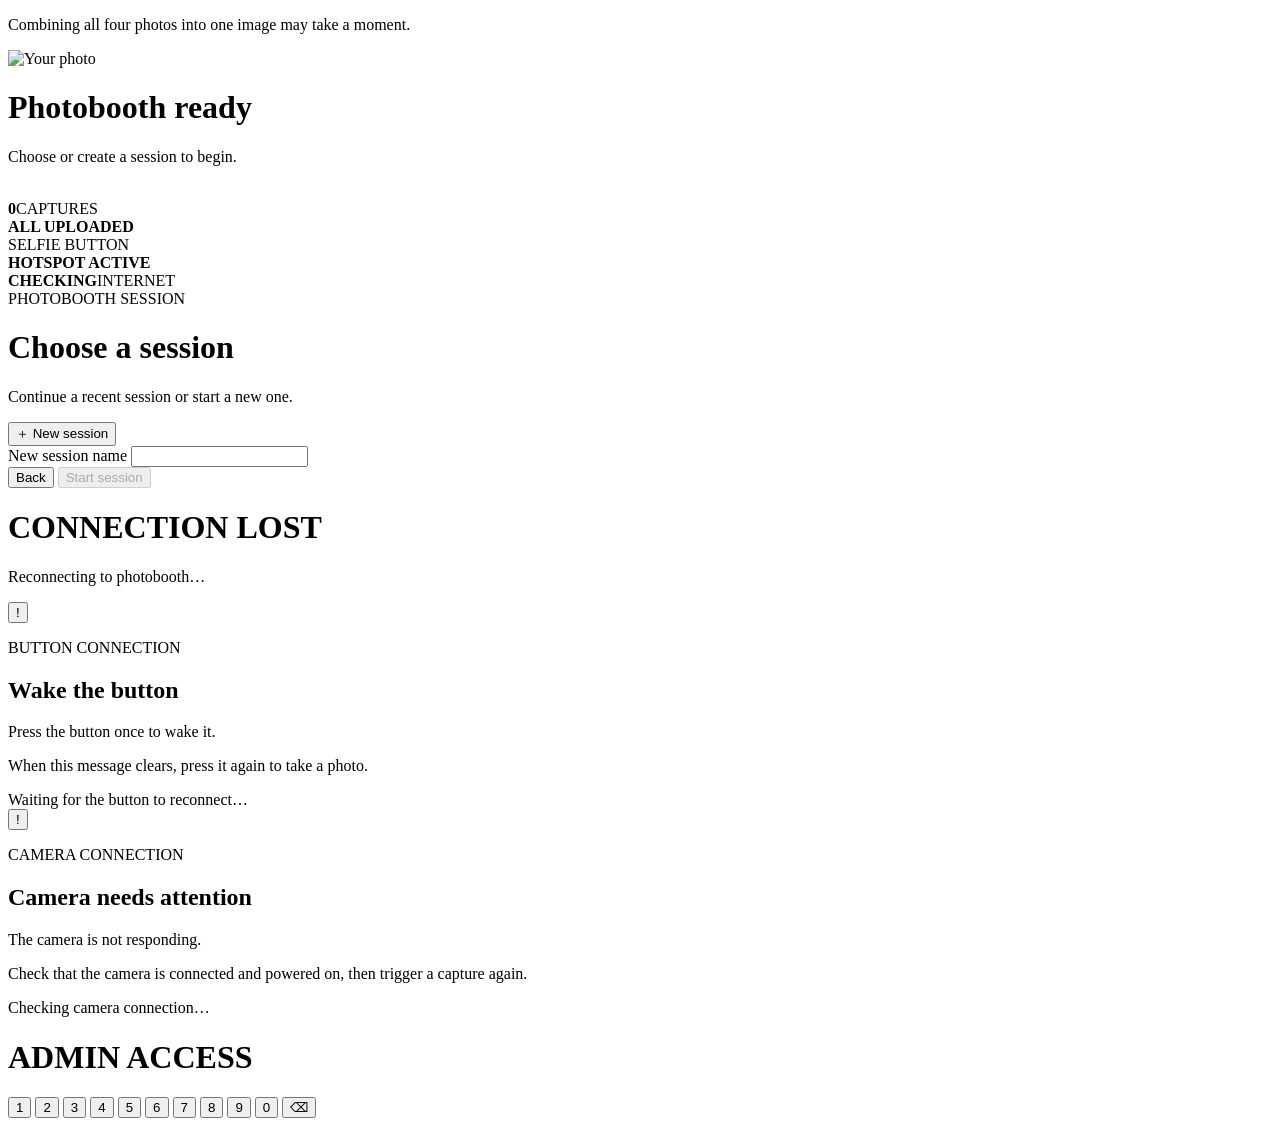
==== photobooth/static/index.html @ af777d86 "Share the kiosk connection popup design" ====
<!doctype html>
<html lang="en">
<head>
  <meta charset="utf-8">
  <meta name="viewport" content="width=device-width,initial-scale=1,viewport-fit=cover">
  <meta name="theme-color" content="#080b0d">
  <title>Photobooth</title>
  <link rel="stylesheet" href="/static/appearance.css">
  <link rel="stylesheet" href="/static/kiosk.css">
  <link rel="stylesheet" href="/static/pin-dialog.css">
</head>
<body>
  <main id="screen" class="idle">
    <div id="photo-wall" class="photo-wall"></div>
    <section id="overlay" class="overlay hidden">
      <div id="photo-position" class="photo-position hidden"></div>
      <div id="countdown" class="countdown"></div>
      <div class="capture-messages">
        <p id="capture-detail" class="capture-detail hidden"></p>
        <p id="sequence-processing" class="sequence-processing hidden" role="status">
          <span class="spinner" aria-hidden="true"></span>
          <span>Combining all four photos into one image may take a moment.</span>
        </p>
      </div>
      <img id="result" class="result hidden" alt="Your photo">
    </section>
    <div id="empty" class="empty hidden">
      <h1>Photobooth ready</h1>
      <p>Choose or create a session to begin.</p>
    </div>
    <footer id="event-footer" class="event-footer hidden">
      <div class="event-heading">
        <img id="footer-logo" class="footer-logo hidden" alt="">
        <strong id="event"></strong>
      </div>
      <div class="event-stats">
        <div class="event-stat"><strong id="capture-count">0</strong><span>CAPTURES</span></div>
        <span class="footer-divider"></span>
        <div class="event-stat upload-stat"><i id="upload-indicator"></i><strong id="upload-status">ALL UPLOADED</strong><span id="upload-count"></span></div>
        <span class="footer-divider"></span>
        <div id="selfie-stat" class="event-stat selfie-stat hidden" aria-live="polite"><strong id="selfie-status"></strong><span>SELFIE BUTTON</span></div>
        <span id="selfie-divider" class="footer-divider hidden"></span>
        <div id="hotspot-stat" class="event-stat hidden" role="status"><strong>HOTSPOT ACTIVE</strong><span id="hotspot-ssid"></span></div>
        <span id="hotspot-divider" class="footer-divider hidden"></span>
        <div id="admin-access" class="event-stat internet-stat" role="button" tabindex="0" aria-label="Hold to open the local admin panel"><i id="internet-indicator"></i><strong id="internet-status">CHECKING</strong><span>INTERNET</span></div>
      </div>
    </footer>
    <div id="session-dialog" class="session-picker hidden" role="dialog" aria-modal="true">
      <div class="picker-card">
        <span class="picker-kicker">PHOTOBOOTH SESSION</span>
        <h1>Choose a session</h1>
        <p>Continue a recent session or start a new one.</p>
        <p id="picker-hotspot" class="hidden" role="status"></p>
        <div id="picker-options" class="picker-options">
          <div id="session-list" class="session-list"></div>
          <button id="start-new-session" class="picker-new" type="button">＋ New session</button>
        </div>
        <section id="new-session-form" class="new-session-form hidden">
          <label for="session-input">New session name</label>
          <input id="session-input" maxlength="80" autocomplete="off">
          <div id="onscreen-keyboard" class="onscreen-keyboard"></div>
          <div class="picker-form-actions">
            <button id="back-to-sessions" class="picker-back" type="button">Back</button>
            <button id="create-session" class="picker-create" type="button" disabled>Start session</button>
          </div>
        </section>
        <div id="picker-error" role="status"></div>
      </div>
    </div>
    <div id="connection-status" class="connection-overlay hidden" role="status" aria-live="polite">
      <div><span class="connection-spinner"></span><h1>CONNECTION LOST</h1><p>Reconnecting to photobooth…</p></div>
    </div>
    <div id="selfie-wake-prompt" class="connection-prompt-overlay selfie-wake-overlay hidden">
      <section class="connection-prompt-card">
        <button id="selfie-admin-access" class="connection-prompt-icon" type="button" aria-label="Hold to open the local admin panel">!</button>
        <div class="connection-prompt-message" role="status">
          <p class="connection-prompt-kicker">BUTTON CONNECTION</p>
          <h1>Wake the button</h1>
          <p>Press the button once to wake it.</p>
          <p class="connection-prompt-help">When this message clears, press it again to take a photo.</p>
          <span class="connection-prompt-wait"><i></i> Waiting for the button to reconnect…</span>
        </div>
      </section>
    </div>
    <div id="camera-error" class="connection-prompt-overlay hidden" role="alert" aria-live="assertive">
      <section class="connection-prompt-card">
        <button id="camera-admin-access" class="connection-prompt-icon" type="button" aria-label="Hold to open the local admin panel">!</button>
        <div class="connection-prompt-message">
          <p class="connection-prompt-kicker">CAMERA CONNECTION</p>
          <h1>Camera needs attention</h1>
          <p id="camera-error-detail">The camera is not responding.</p>
          <p class="connection-prompt-help">Check that the camera is connected and powered on, then trigger a capture again.</p>
          <span class="connection-prompt-wait"><i></i> Checking camera connection…</span>
        </div>
      </section>
    </div>
    <div id="admin-pin-dialog" class="admin-pin-overlay hidden" role="dialog" aria-modal="true" aria-labelledby="admin-pin-title">
      <form id="admin-pin-form" class="admin-pin-card" tabindex="-1">
        <h1 id="admin-pin-title" class="picker-kicker">ADMIN ACCESS</h1>
        <output class="admin-pin-progress" aria-label="PIN digits entered"></output>
        <div class="admin-pin-pad" aria-label="PIN keypad">
          <button type="button" data-digit="1">1</button>
          <button type="button" data-digit="2">2</button>
          <button type="button" data-digit="3">3</button>
          <button type="button" data-digit="4">4</button>
          <button type="button" data-digit="5">5</button>
          <button type="button" data-digit="6">6</button>
          <button type="button" data-digit="7">7</button>
          <button type="button" data-digit="8">8</button>
          <button type="button" data-digit="9">9</button>
          <button type="button" data-digit="0">0</button>
          <button type="button" data-backspace aria-label="Backspace">⌫</button>
        </div>
        <div id="admin-pin-error" class="admin-pin-error" role="status"></div>
      </form>
    </div>
    <div id="error" class="error"></div>
  </main>
  <script src="/static/appearance.js" defer></script>
  <script src="/static/pin-keypad.js" defer></script>
  <script src="/static/kiosk.js" defer></script>
</body>
</html>
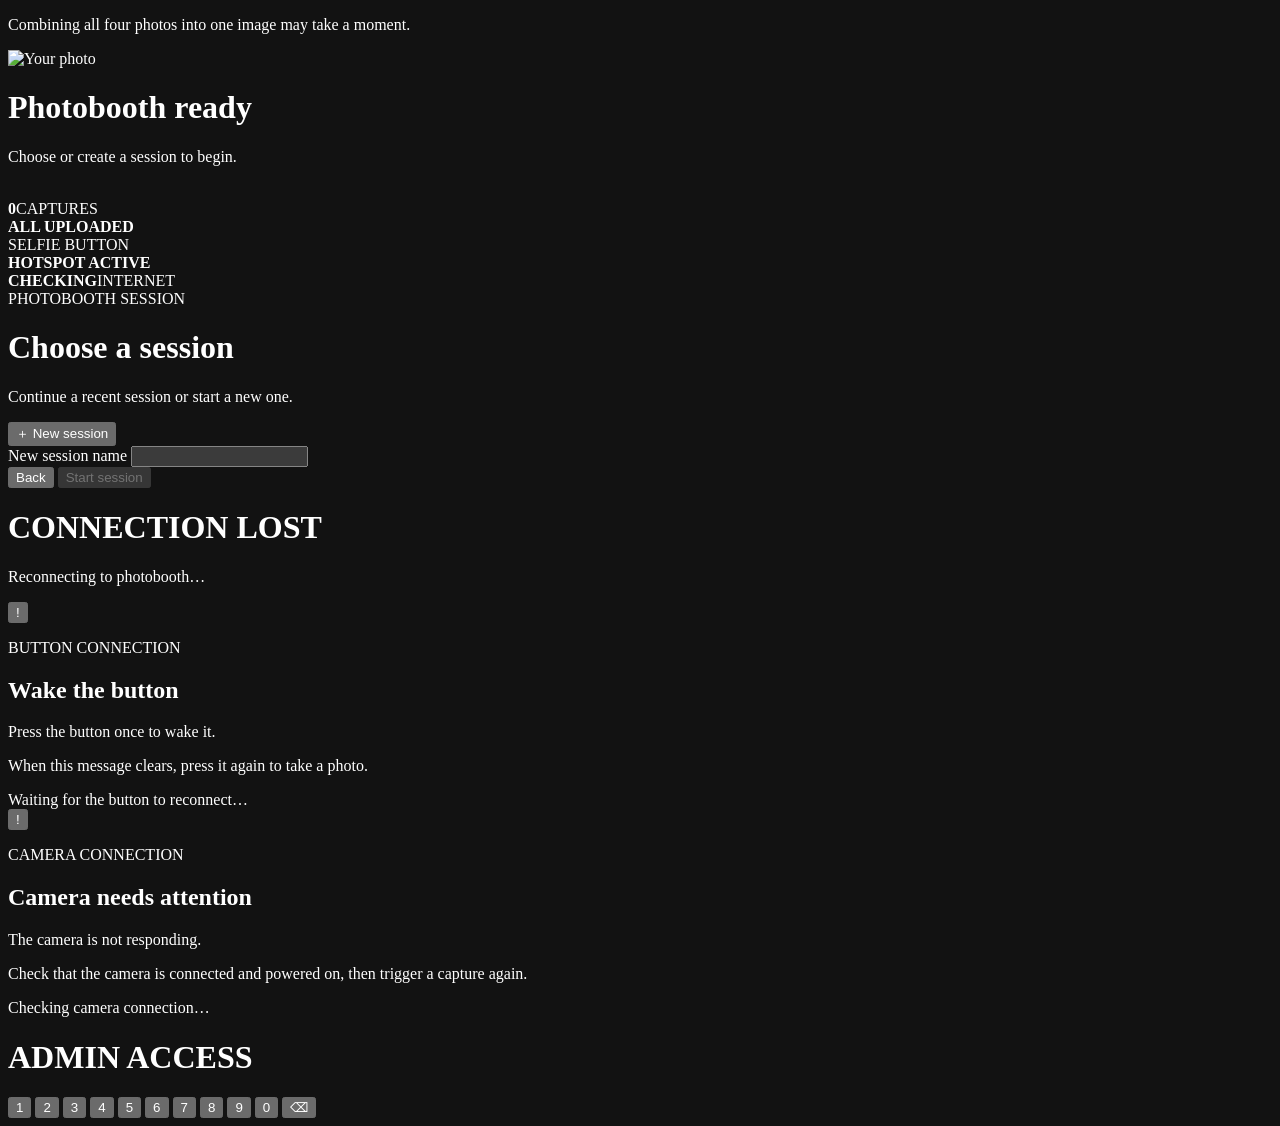
==== commit 796bb221: "Add Photobooth boot splash and kiosk startup" ====
--- a/photobooth/static/index.html
+++ b/photobooth/static/index.html
@@ -1,8 +1,9 @@
 <!doctype html>
-<html lang="en">
+<html lang="en" class="hide-scrollbars">
 <head>
   <meta charset="utf-8">
   <meta name="viewport" content="width=device-width,initial-scale=1,viewport-fit=cover">
+  <meta name="color-scheme" content="dark">
   <meta name="theme-color" content="#080b0d">
   <title>Photobooth</title>
   <link rel="stylesheet" href="/static/appearance.css">
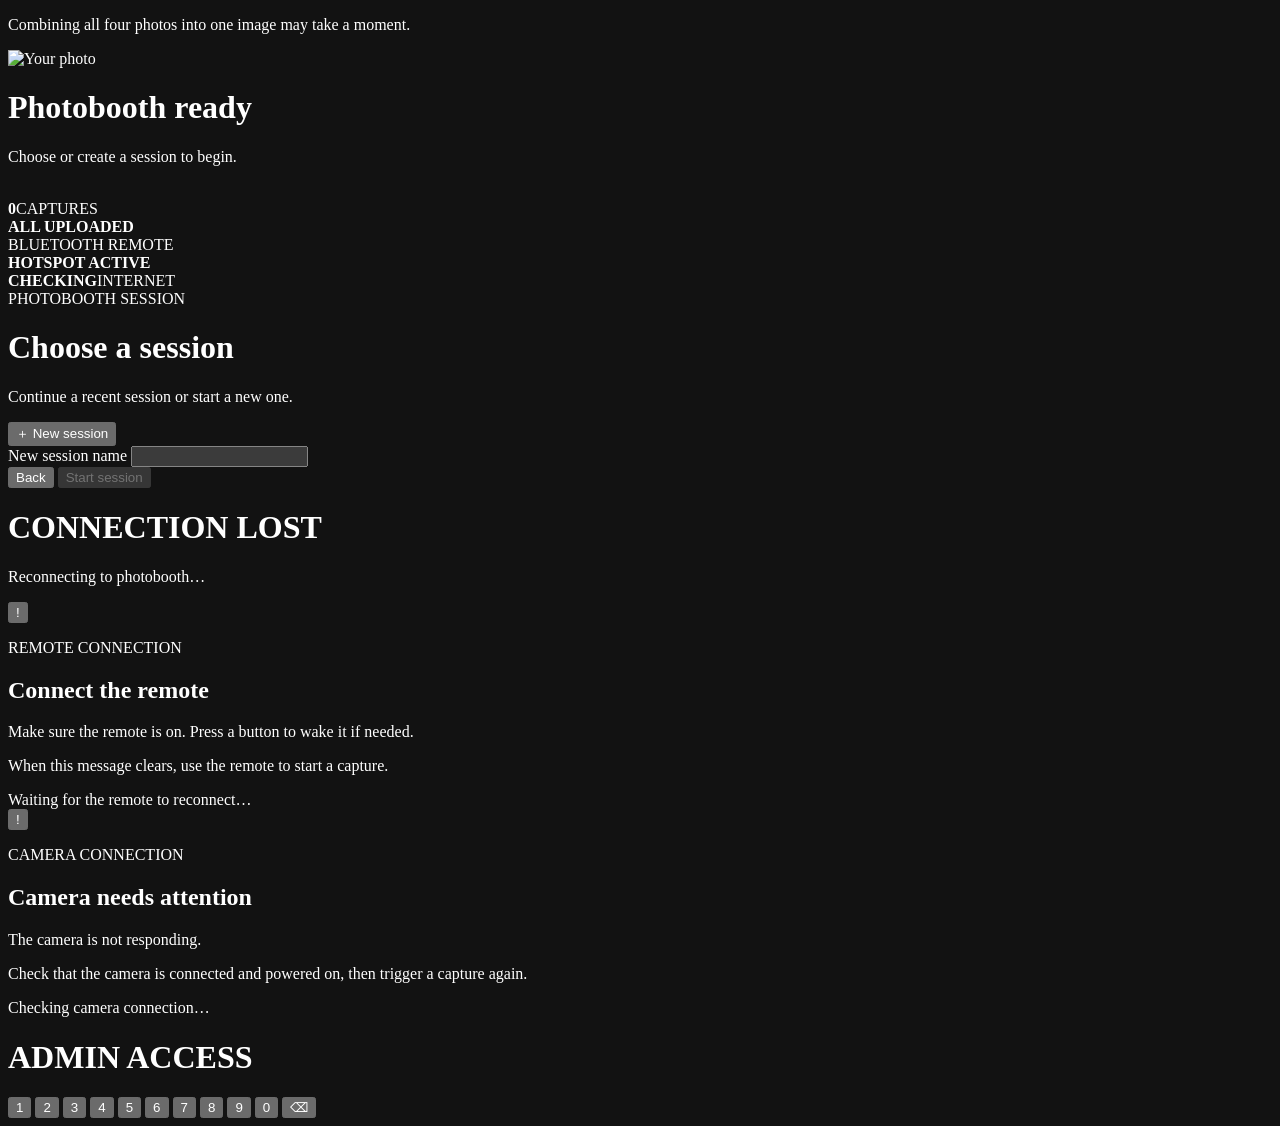
==== commit 5f73d0e1: "Support Bluetooth capture remotes in local admin" ====
--- a/photobooth/static/index.html
+++ b/photobooth/static/index.html
@@ -39,7 +39,7 @@
         <span class="footer-divider"></span>
         <div class="event-stat upload-stat"><i id="upload-indicator"></i><strong id="upload-status">ALL UPLOADED</strong><span id="upload-count"></span></div>
         <span class="footer-divider"></span>
-        <div id="selfie-stat" class="event-stat selfie-stat hidden" aria-live="polite"><strong id="selfie-status"></strong><span>SELFIE BUTTON</span></div>
+        <div id="selfie-stat" class="event-stat selfie-stat hidden" aria-live="polite"><strong id="selfie-status"></strong><span>BLUETOOTH REMOTE</span></div>
         <span id="selfie-divider" class="footer-divider hidden"></span>
         <div id="hotspot-stat" class="event-stat hidden" role="status"><strong>HOTSPOT ACTIVE</strong><span id="hotspot-ssid"></span></div>
         <span id="hotspot-divider" class="footer-divider hidden"></span>
@@ -75,11 +75,11 @@
       <section class="connection-prompt-card">
         <button id="selfie-admin-access" class="connection-prompt-icon" type="button" aria-label="Hold to open the local admin panel">!</button>
         <div class="connection-prompt-message" role="status">
-          <p class="connection-prompt-kicker">BUTTON CONNECTION</p>
-          <h1>Wake the button</h1>
-          <p>Press the button once to wake it.</p>
-          <p class="connection-prompt-help">When this message clears, press it again to take a photo.</p>
-          <span class="connection-prompt-wait"><i></i> Waiting for the button to reconnect…</span>
+          <p class="connection-prompt-kicker">REMOTE CONNECTION</p>
+          <h1>Connect the remote</h1>
+          <p>Make sure the remote is on. Press a button to wake it if needed.</p>
+          <p class="connection-prompt-help">When this message clears, use the remote to start a capture.</p>
+          <span class="connection-prompt-wait"><i></i> Waiting for the remote to reconnect…</span>
         </div>
       </section>
     </div>
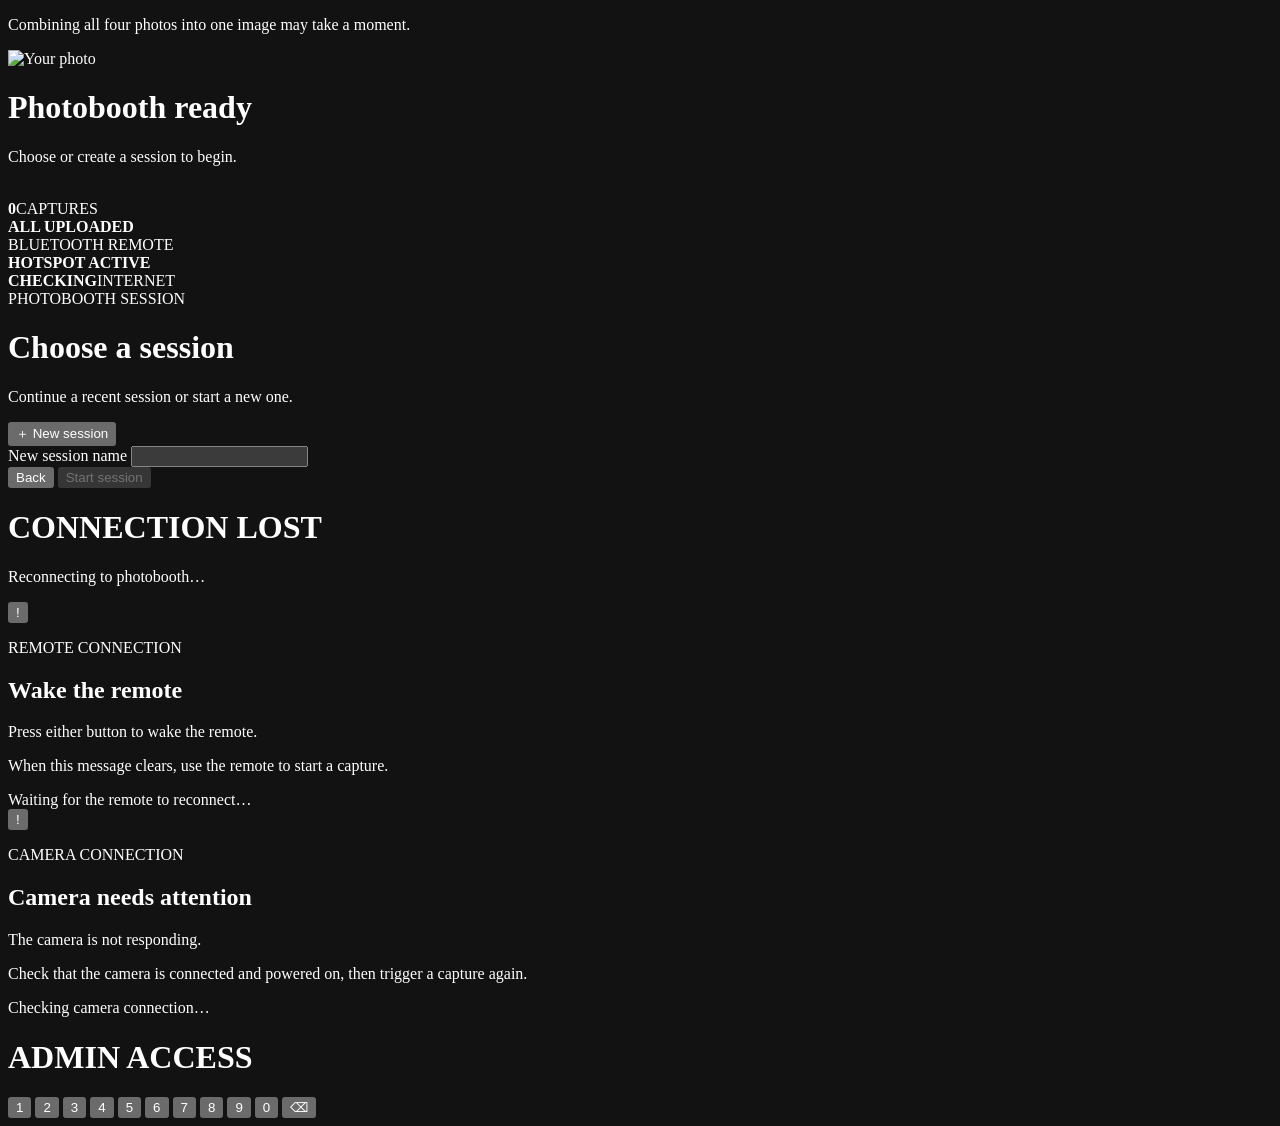
==== commit c9de96f3: "Document remote LED circuit and idle sleep" ====
--- a/photobooth/static/index.html
+++ b/photobooth/static/index.html
@@ -76,8 +76,8 @@
         <button id="selfie-admin-access" class="connection-prompt-icon" type="button" aria-label="Hold to open the local admin panel">!</button>
         <div class="connection-prompt-message" role="status">
           <p class="connection-prompt-kicker">REMOTE CONNECTION</p>
-          <h1>Connect the remote</h1>
-          <p>Make sure the remote is on. Press a button to wake it if needed.</p>
+          <h1>Wake the remote</h1>
+          <p>Press either button to wake the remote.</p>
           <p class="connection-prompt-help">When this message clears, use the remote to start a capture.</p>
           <span class="connection-prompt-wait"><i></i> Waiting for the remote to reconnect…</span>
         </div>
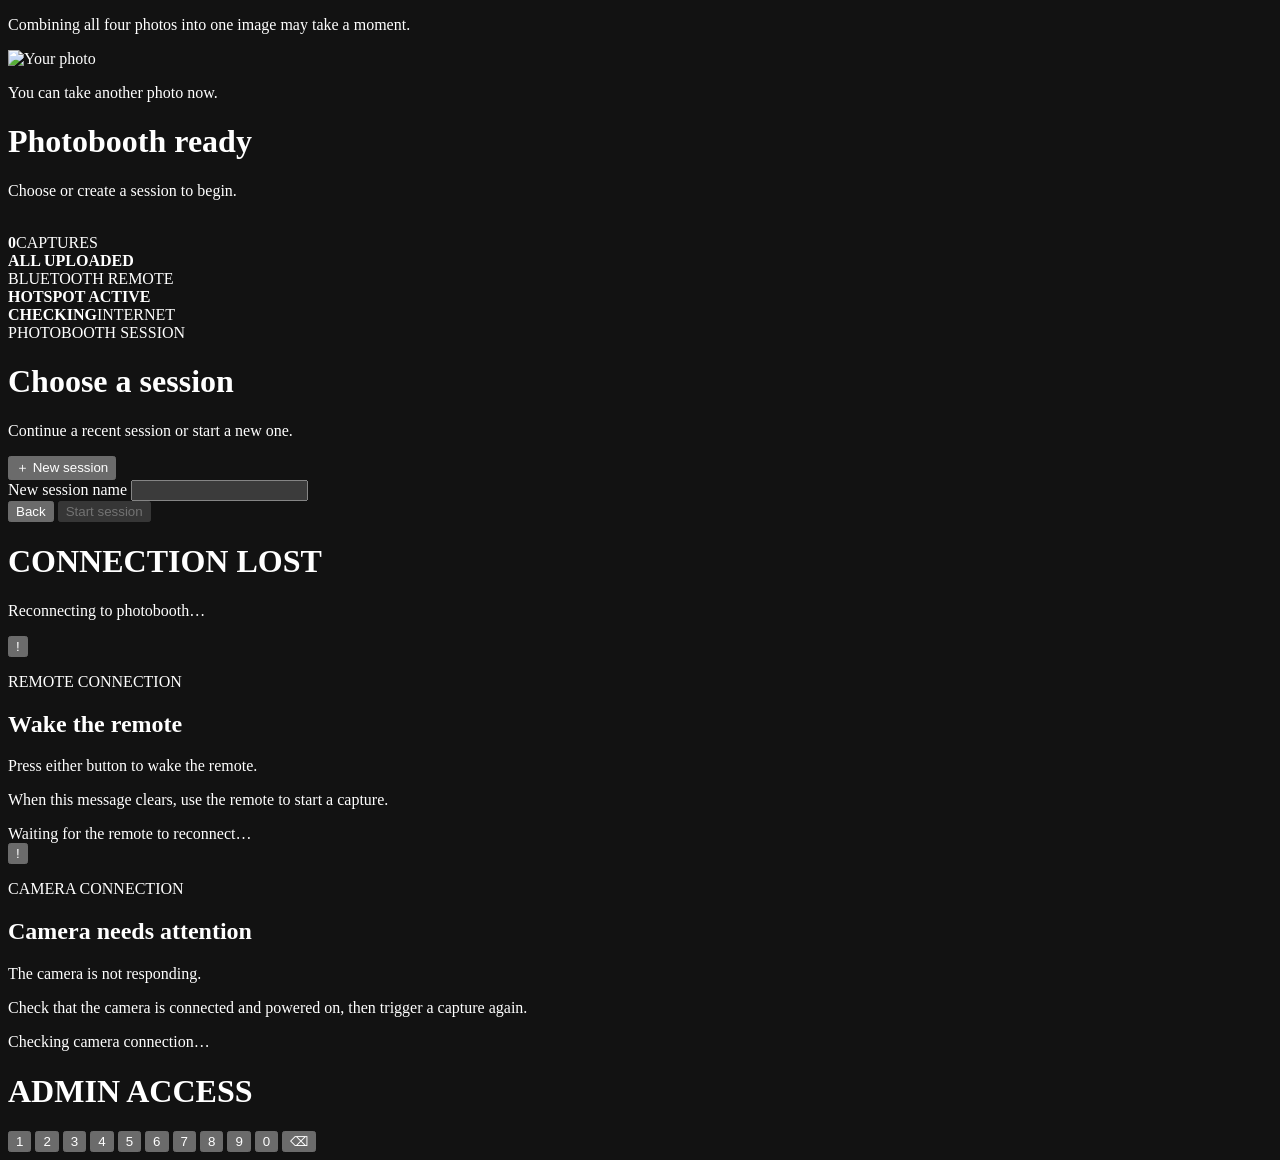
==== commit 95fbe2c9: "Add photo review countdown and command-line capture" ====
--- a/photobooth/static/index.html
+++ b/photobooth/static/index.html
@@ -24,6 +24,10 @@
         </p>
       </div>
       <img id="result" class="result hidden" alt="Your photo">
+      <div id="result-review" class="result-review hidden">
+        <p>You can take another photo now.</p>
+        <div class="review-track" aria-hidden="true"><span id="review-fill"></span></div>
+      </div>
     </section>
     <div id="empty" class="empty hidden">
       <h1>Photobooth ready</h1>
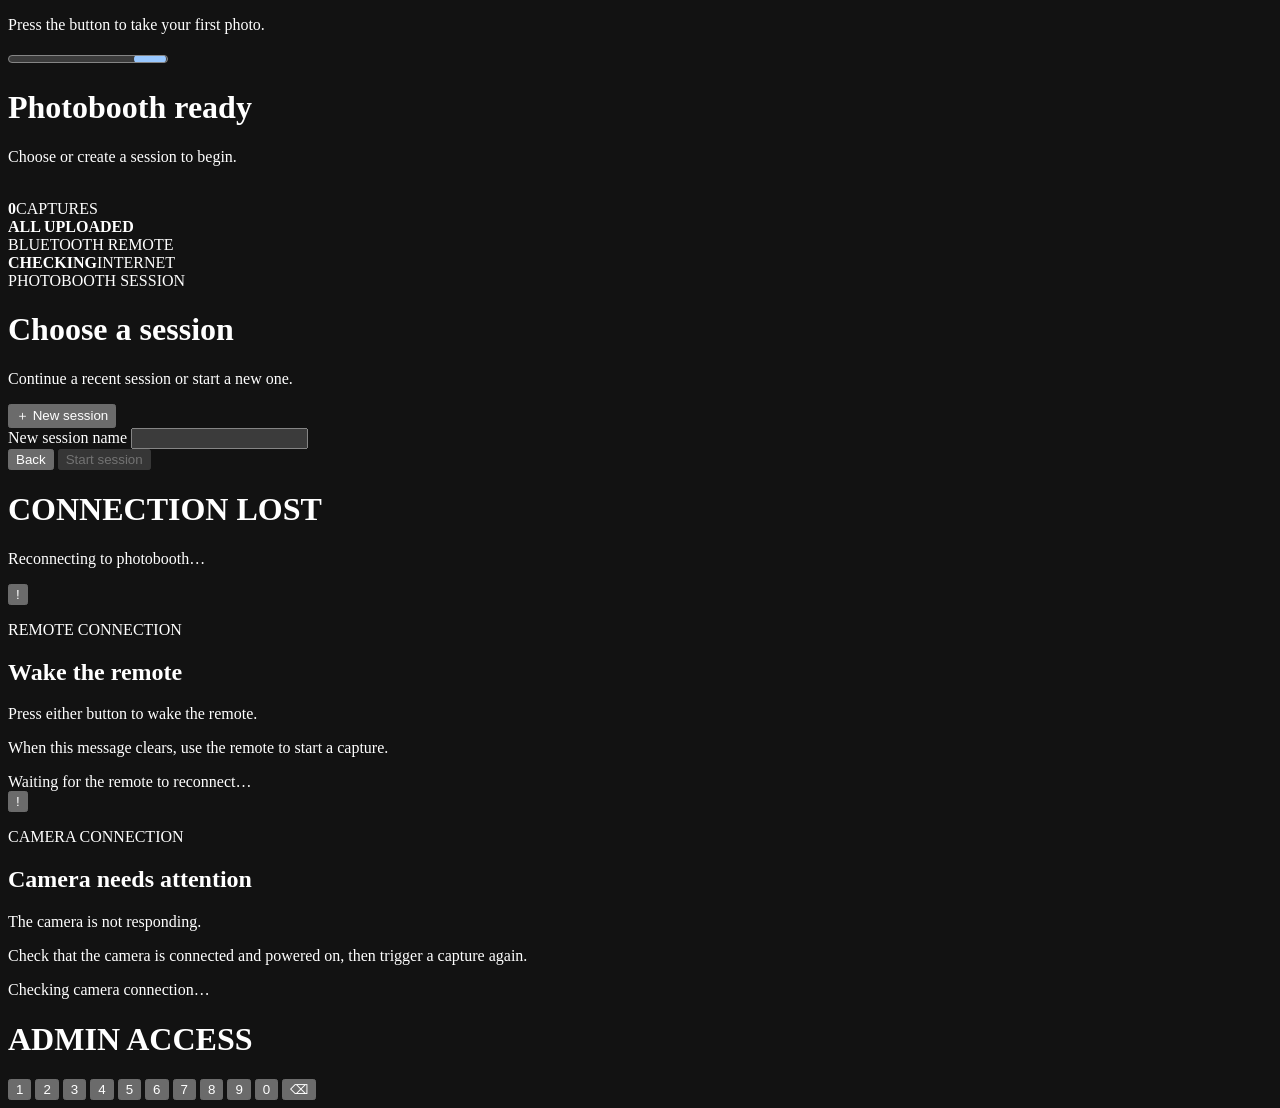
==== commit 4b65a28e: "Revamp kiosk capture flow and learn event timing" ====
--- a/photobooth/static/index.html
+++ b/photobooth/static/index.html
@@ -12,22 +12,16 @@
 </head>
 <body>
   <main id="screen" class="idle">
-    <div id="photo-wall" class="photo-wall"></div>
-    <section id="overlay" class="overlay hidden">
-      <div id="photo-position" class="photo-position hidden"></div>
-      <div id="countdown" class="countdown"></div>
-      <div class="capture-messages">
-        <p id="capture-detail" class="capture-detail hidden"></p>
-        <p id="sequence-processing" class="sequence-processing hidden" role="status">
-          <span class="spinner" aria-hidden="true"></span>
-          <span>Combining all four photos into one image may take a moment.</span>
-        </p>
-      </div>
-      <img id="result" class="result hidden" alt="Your photo">
-      <div id="result-review" class="result-review hidden">
-        <p>You can take another photo now.</p>
-        <div class="review-track" aria-hidden="true"><span id="review-fill"></span></div>
-      </div>
+    <section id="photo-wall" class="photo-wall hidden" aria-label="Session photos">
+      <p id="first-capture" class="first-capture hidden">Press the button to take your first photo.</p>
+      <section id="overlay" class="overlay hidden">
+        <div id="photo-position" class="photo-position hidden"></div>
+        <div id="countdown" class="countdown"></div>
+        <div class="capture-messages">
+          <p id="capture-detail" class="capture-detail hidden"></p>
+          <progress id="capture-progress" class="hidden" aria-label="Estimated photo preparation progress"></progress>
+        </div>
+      </section>
     </section>
     <div id="empty" class="empty hidden">
       <h1>Photobooth ready</h1>
@@ -45,9 +39,7 @@
         <span class="footer-divider"></span>
         <div id="selfie-stat" class="event-stat selfie-stat hidden" aria-live="polite"><strong id="selfie-status"></strong><span>BLUETOOTH REMOTE</span></div>
         <span id="selfie-divider" class="footer-divider hidden"></span>
-        <div id="hotspot-stat" class="event-stat hidden" role="status"><strong>HOTSPOT ACTIVE</strong><span id="hotspot-ssid"></span></div>
-        <span id="hotspot-divider" class="footer-divider hidden"></span>
-        <div id="admin-access" class="event-stat internet-stat" role="button" tabindex="0" aria-label="Hold to open the local admin panel"><i id="internet-indicator"></i><strong id="internet-status">CHECKING</strong><span>INTERNET</span></div>
+        <div id="admin-access" class="event-stat internet-stat" role="button" tabindex="0" aria-label="Hold to open the local admin panel"><i id="internet-indicator"></i><strong id="internet-status">CHECKING</strong><span id="network-detail">INTERNET</span></div>
       </div>
     </footer>
     <div id="session-dialog" class="session-picker hidden" role="dialog" aria-modal="true">
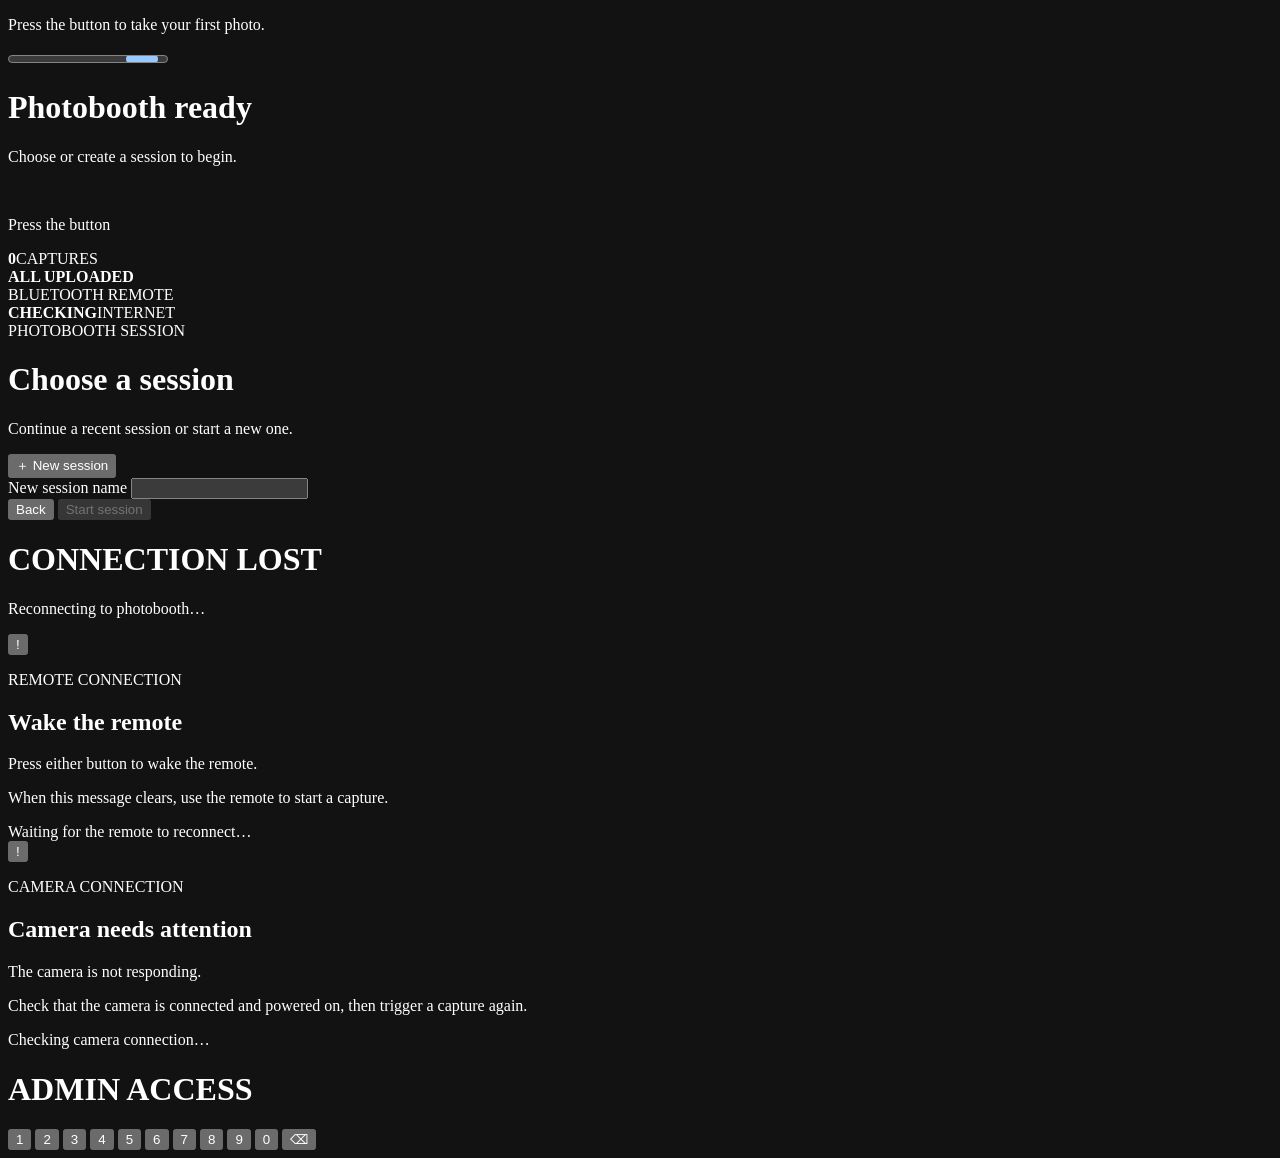
==== commit 41d646c1: "Add configurable photobooth capture layouts" ====
--- a/photobooth/static/index.html
+++ b/photobooth/static/index.html
@@ -8,6 +8,8 @@
   <title>Photobooth</title>
   <link rel="stylesheet" href="/static/appearance.css">
   <link rel="stylesheet" href="/static/kiosk.css">
+  <link rel="stylesheet" href="/static/capture-layouts.css">
+  <link rel="stylesheet" href="/static/event-fonts.css">
   <link rel="stylesheet" href="/static/pin-dialog.css">
 </head>
 <body>
@@ -30,8 +32,9 @@
     <footer id="event-footer" class="event-footer hidden">
       <div class="event-heading">
         <img id="footer-logo" class="footer-logo hidden" alt="">
-        <strong id="event"></strong>
+        <strong id="event" class="event-name"></strong>
       </div>
+      <p class="capture-trigger">Press the button</p>
       <div class="event-stats">
         <div class="event-stat"><strong id="capture-count">0</strong><span>CAPTURES</span></div>
         <span class="footer-divider"></span>
